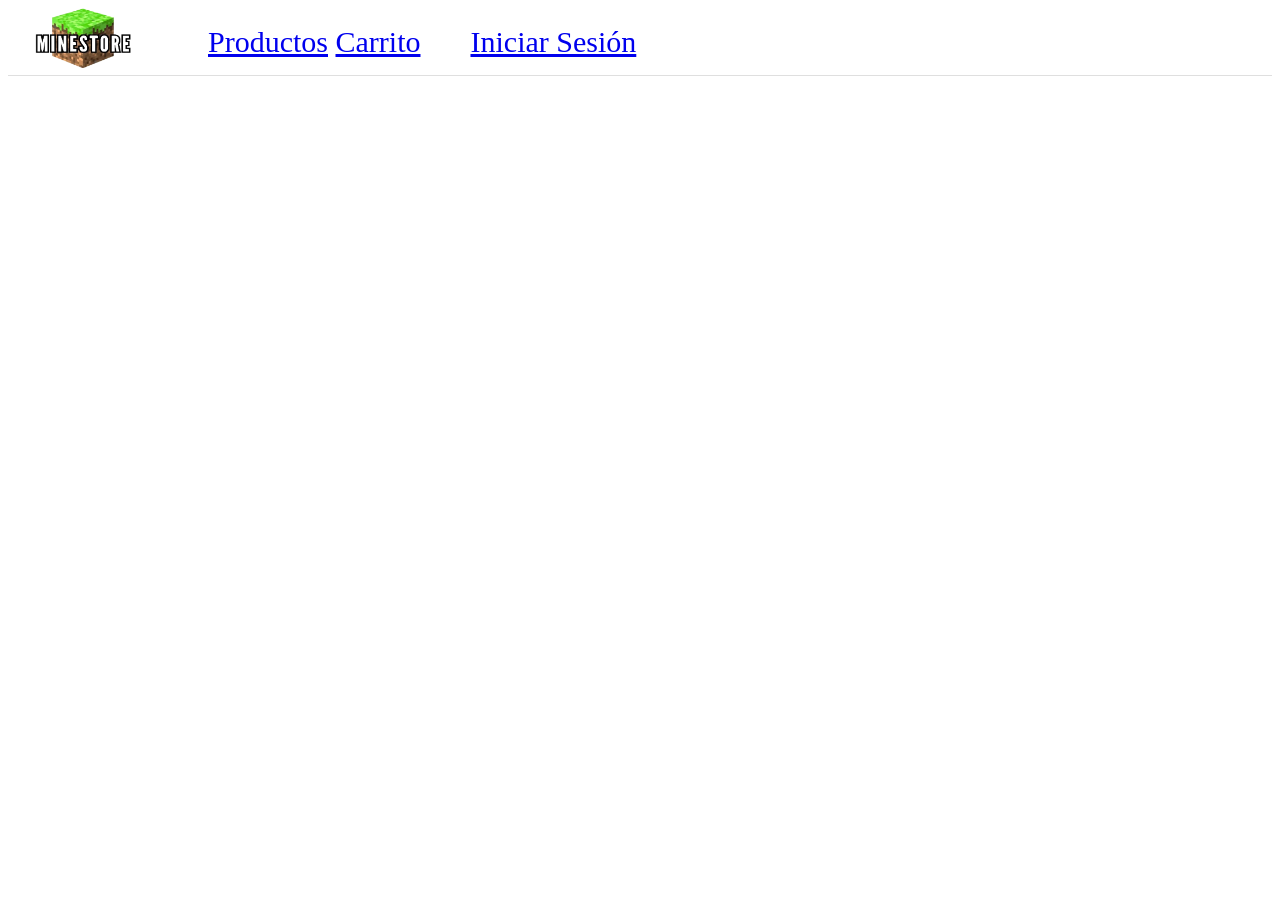
==== index.html @ 1ed54285 "agregado archivos se agregan los archivos iniciales al proyecto" ====
<!DOCTYPE html>
<html lang="es">
<head>
    <meta charset="UTF-8">
    <meta name="viewport" content="width=device-width, initial-scale=1.0">
    <title>MineStore</title>
    <link href="https://fonts.cdnfonts.com/css/minecraft-4" rel="stylesheet">
    <link rel="stylesheet" href="styles/global.css">
	<link rel="stylesheet" href="styles/global.css">

</head>
<body>
    <header id= "header">
        <a href="index.html" class="brand-logo">
        <img src= "images/Logo.webp"  class="logo">
        </a>
        <section id="inicio">
                <a href="pages/productos.html">Productos</a>
                <a href="pages/carrito.html">Carrito</a>
            </section>
            <section>
                <a href="pages/inicio_sesion.html">Iniciar Sesión</a>
            </section>
    </header>
</body>
</html>
---- styles/global.css ----
body{
    background-image: url('https://i.redd.it/a-library-that-i-made-v0-rbued4durtc81.png?width=1920&format=png&auto=webp&s=9d1a6987d3cf40239e808a6661f05c20493c355a'); 
    background-size: cover;
    background-repeat: no-repeat;
    background-position: center;
    font-weight: 700px;
    font-family: 'Minecraft' sans-serif;
    font-size: 30px;
}
header{
    display: flex;
    align-items: center;
    justify-content: left;
    gap: 50px;
    border-bottom: 0.5px solid #dfdfdf;
    flex-wrap: wrap;
}

.logo{
    height: 60px;
    width: 150px;
}


.nav-wrapper{
    background-color: #2E2D2D;
}
---- styles/global.css ----
body{
    background-image: url('https://i.redd.it/a-library-that-i-made-v0-rbued4durtc81.png?width=1920&format=png&auto=webp&s=9d1a6987d3cf40239e808a6661f05c20493c355a'); 
    background-size: cover;
    background-repeat: no-repeat;
    background-position: center;
    font-weight: 700px;
    font-family: 'Minecraft' sans-serif;
    font-size: 30px;
}
header{
    display: flex;
    align-items: center;
    justify-content: left;
    gap: 50px;
    border-bottom: 0.5px solid #dfdfdf;
    flex-wrap: wrap;
}

.logo{
    height: 60px;
    width: 150px;
}


.nav-wrapper{
    background-color: #2E2D2D;
}
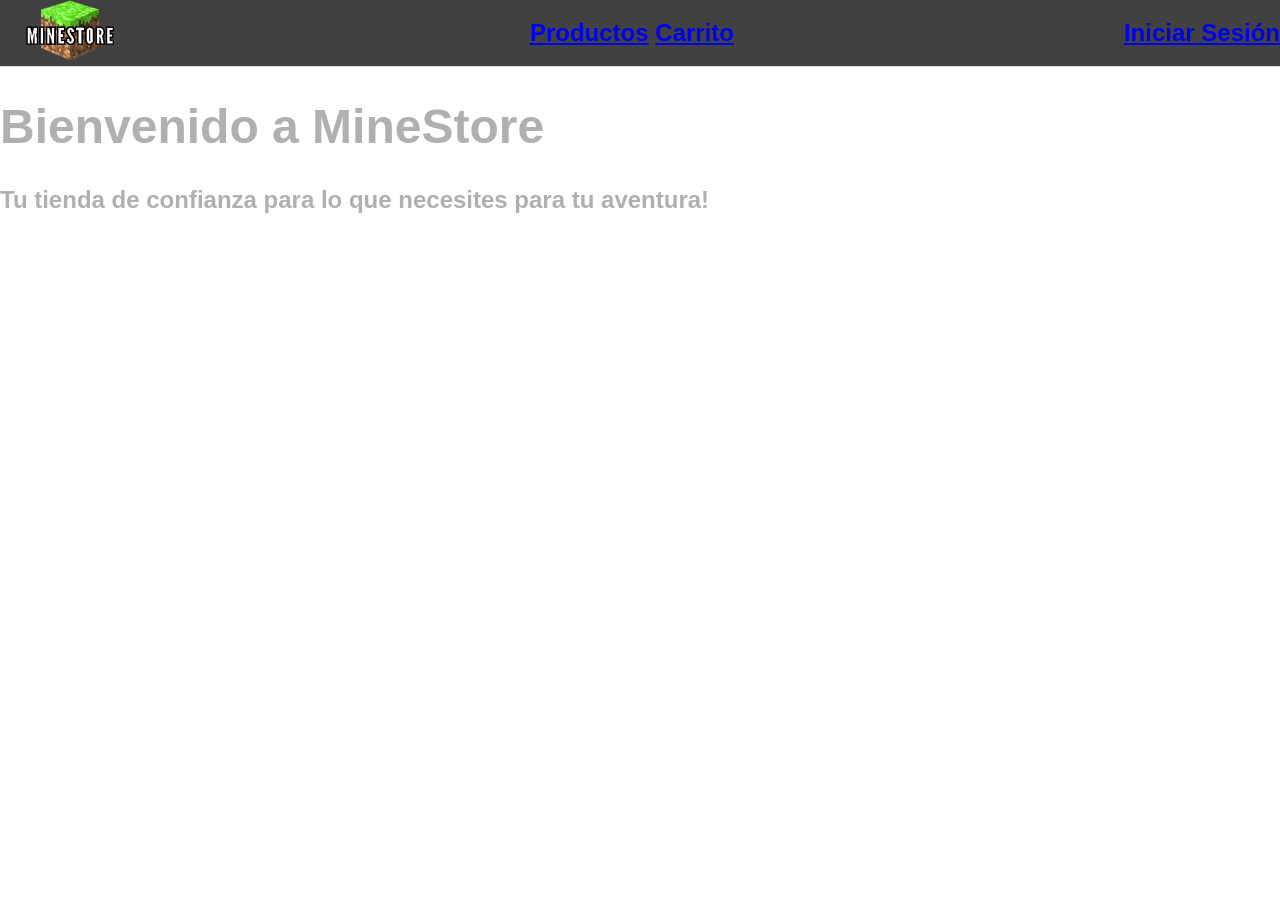
==== commit 1e736e76: "avance en frontend se avanza en la parte visual de las paginas sin agregar funcionalidades" ====
--- a/index.html
+++ b/index.html
@@ -6,13 +6,12 @@
     <title>MineStore</title>
     <link href="https://fonts.cdnfonts.com/css/minecraft-4" rel="stylesheet">
     <link rel="stylesheet" href="styles/global.css">
-	<link rel="stylesheet" href="styles/global.css">
-
 </head>
 <body>
+    
     <header id= "header">
         <a href="index.html" class="brand-logo">
-        <img src= "images/Logo.webp"  class="logo">
+            <img src= "images/Logo.webp"  class="logo", alt="logo">
         </a>
         <section id="inicio">
                 <a href="pages/productos.html">Productos</a>
@@ -22,5 +21,11 @@
                 <a href="pages/inicio_sesion.html">Iniciar Sesión</a>
             </section>
     </header>
+
+    <main>
+        <h1>Bienvenido a MineStore</h1>
+        <p>Tu tienda de confianza para lo que necesites para tu aventura!</p>
+    </main>
+
 </body>
 </html>
--- a/styles/global.css
+++ b/styles/global.css
@@ -3,25 +3,48 @@
     background-size: cover;
     background-repeat: no-repeat;
     background-position: center;
-    font-weight: 700px;
-    font-family: 'Minecraft' sans-serif;
-    font-size: 30px;
+    font-weight: 700;
+    font-family: 'Minecraft', sans-serif;
+    font-size: 24px;
+    color: #b1b0b0;
+    margin: 0;
 }
 header{
+    background-color: rgba(46, 45, 45, 0.9);
     display: flex;
     align-items: center;
-    justify-content: left;
+    justify-content: space-between;
     gap: 50px;
-    border-bottom: 0.5px solid #dfdfdf;
+    border-bottom: 1px solid    #dfdfdf;
     flex-wrap: wrap;
 }
 
 .logo{
     height: 60px;
-    width: 150px;
+    width: 140px;
+}
+    
+/* Estilos de productos */
+.contenedor-productos {
+    display: flex;
+    flex-wrap: wrap; 
+    justify-content: center;
+    gap: 20px;
+    padding: 20px;
 }
 
+.producto {
+    background-color: #222222;
+    border: 2px solid green;
+    padding: 20px;
+    text-align: center;
+    width: 250px;
+}
 
-.nav-wrapper{
-    background-color: #2E2D2D;
-}   +.producto button {
+    background-color: green;
+    color: white;
+    padding: 10px;
+    width: 100%;
+    cursor: pointer;
+}
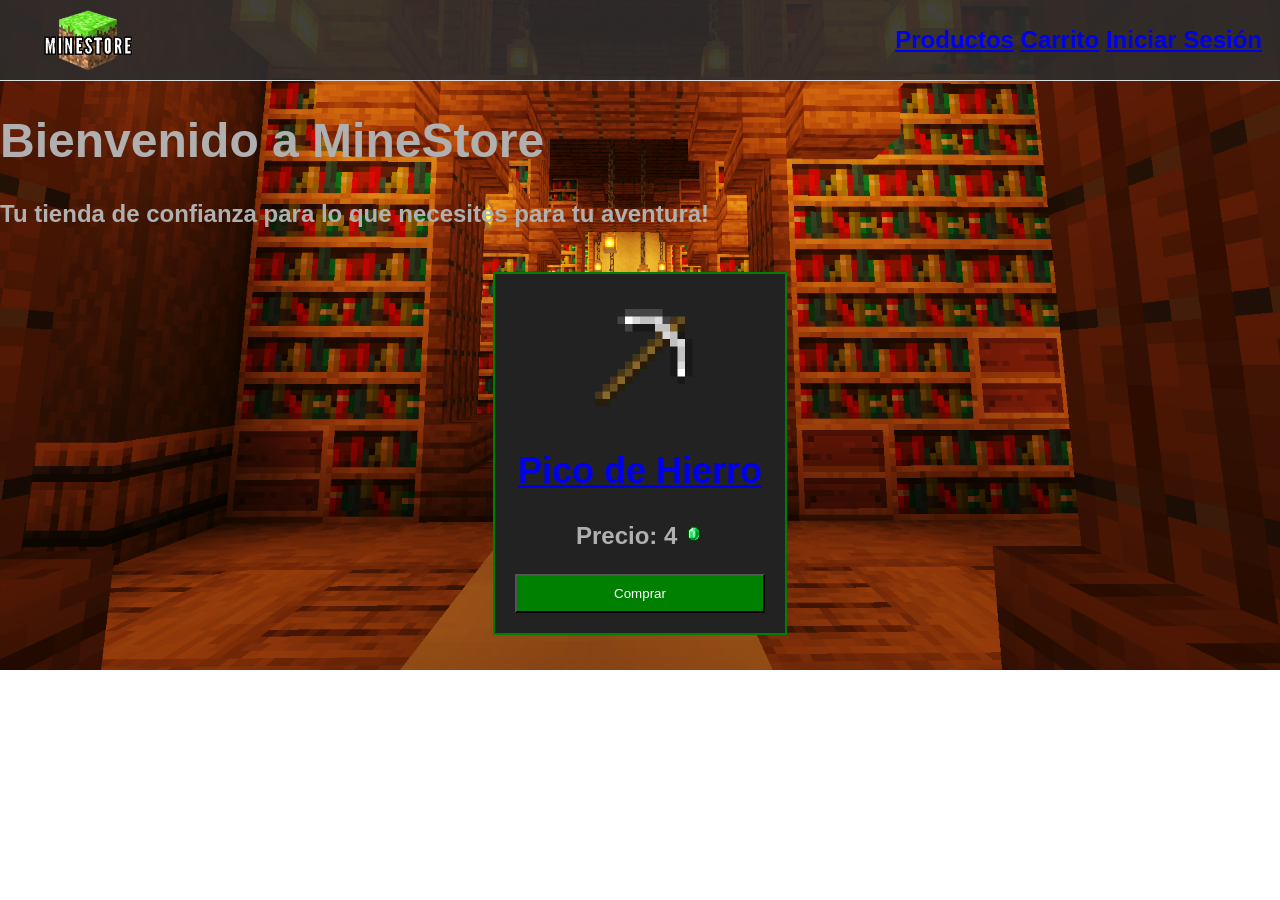
==== commit aa1b478f: "se diferentes paginas se agregan las paginas de detalles de productos, registro y se cambia el forma" ====
--- a/index.html
+++ b/index.html
@@ -4,6 +4,7 @@
     <meta charset="UTF-8">
     <meta name="viewport" content="width=device-width, initial-scale=1.0">
     <title>MineStore</title>
+    <link rel="icon" type="image/webp" href="images/Logo.webp">
     <link href="https://fonts.cdnfonts.com/css/minecraft-4" rel="stylesheet">
     <link rel="stylesheet" href="styles/global.css">
 </head>
@@ -13,18 +14,28 @@
         <a href="index.html" class="brand-logo">
             <img src= "images/Logo.webp"  class="logo", alt="logo">
         </a>
-        <section id="inicio">
-                <a href="pages/productos.html">Productos</a>
-                <a href="pages/carrito.html">Carrito</a>
-            </section>
-            <section>
-                <a href="pages/inicio_sesion.html">Iniciar Sesión</a>
-            </section>
+        <section id="inicio" class="inicio">
+            <a href="pages/productos.html">Productos</a>
+            <a href="pages/carrito.html">Carrito</a>
+            <a href="pages/inicio_sesion.html">Iniciar Sesión</a>
+        </section>
     </header>
 
     <main>
         <h1>Bienvenido a MineStore</h1>
         <p>Tu tienda de confianza para lo que necesites para tu aventura!</p>
+        <section class="contenedor-productos">
+            
+            <div class="producto">
+                <a href="detalle_pico.html">
+                    <img src="../images/PicoHierro.webp" width="120" alt="Pico">
+                    <h2>Pico de Hierro</h2>
+                    
+                </a>
+                <p>Precio: 4 <img src="../images/Esmeraldas.webp" width="20" alt="Esmeraldas"></p>
+                <button>Comprar</button>
+            </div>
+        </section>
     </main>
 
 </body>
--- a/styles/global.css
+++ b/styles/global.css
@@ -1,5 +1,5 @@
 body{
-    background-image: url('https://i.redd.it/a-library-that-i-made-v0-rbued4durtc81.png?width=1920&format=png&auto=webp&s=9d1a6987d3cf40239e808a6661f05c20493c355a'); 
+    background-image: url('../images/fondo.webp');
     background-size: cover;
     background-repeat: no-repeat;
     background-position: center;
@@ -12,14 +12,20 @@
 header{
     background-color: rgba(46, 45, 45, 0.9);
     display: flex;
+    flex-wrap: wrap;
     align-items: center;
     justify-content: space-between;
-    gap: 50px;
-    border-bottom: 1px solid    #dfdfdf;
-    flex-wrap: wrap;
+    gap: 12px 18px;
+    padding: 10px 18px;
+    border-bottom: 1px solid #dfdfdf;
+
 }
 
+
+
 .logo{
+    display: flex;
+    align-items: center;
     height: 60px;
     width: 140px;
 }
@@ -48,3 +54,21 @@
     width: 100%;
     cursor: pointer;
 }
+
+.detalle-producto {
+    background-color: #222222;
+    border: 2px solid green;
+    padding: 200px;
+    text-align: justify;
+    width: 300px;
+    margin: auto;
+}
+
+.detalle-producto button {
+    background-color: green;
+    color: white;
+    padding: 10px;
+    width: 100%;
+    cursor: pointer;
+    
+}
